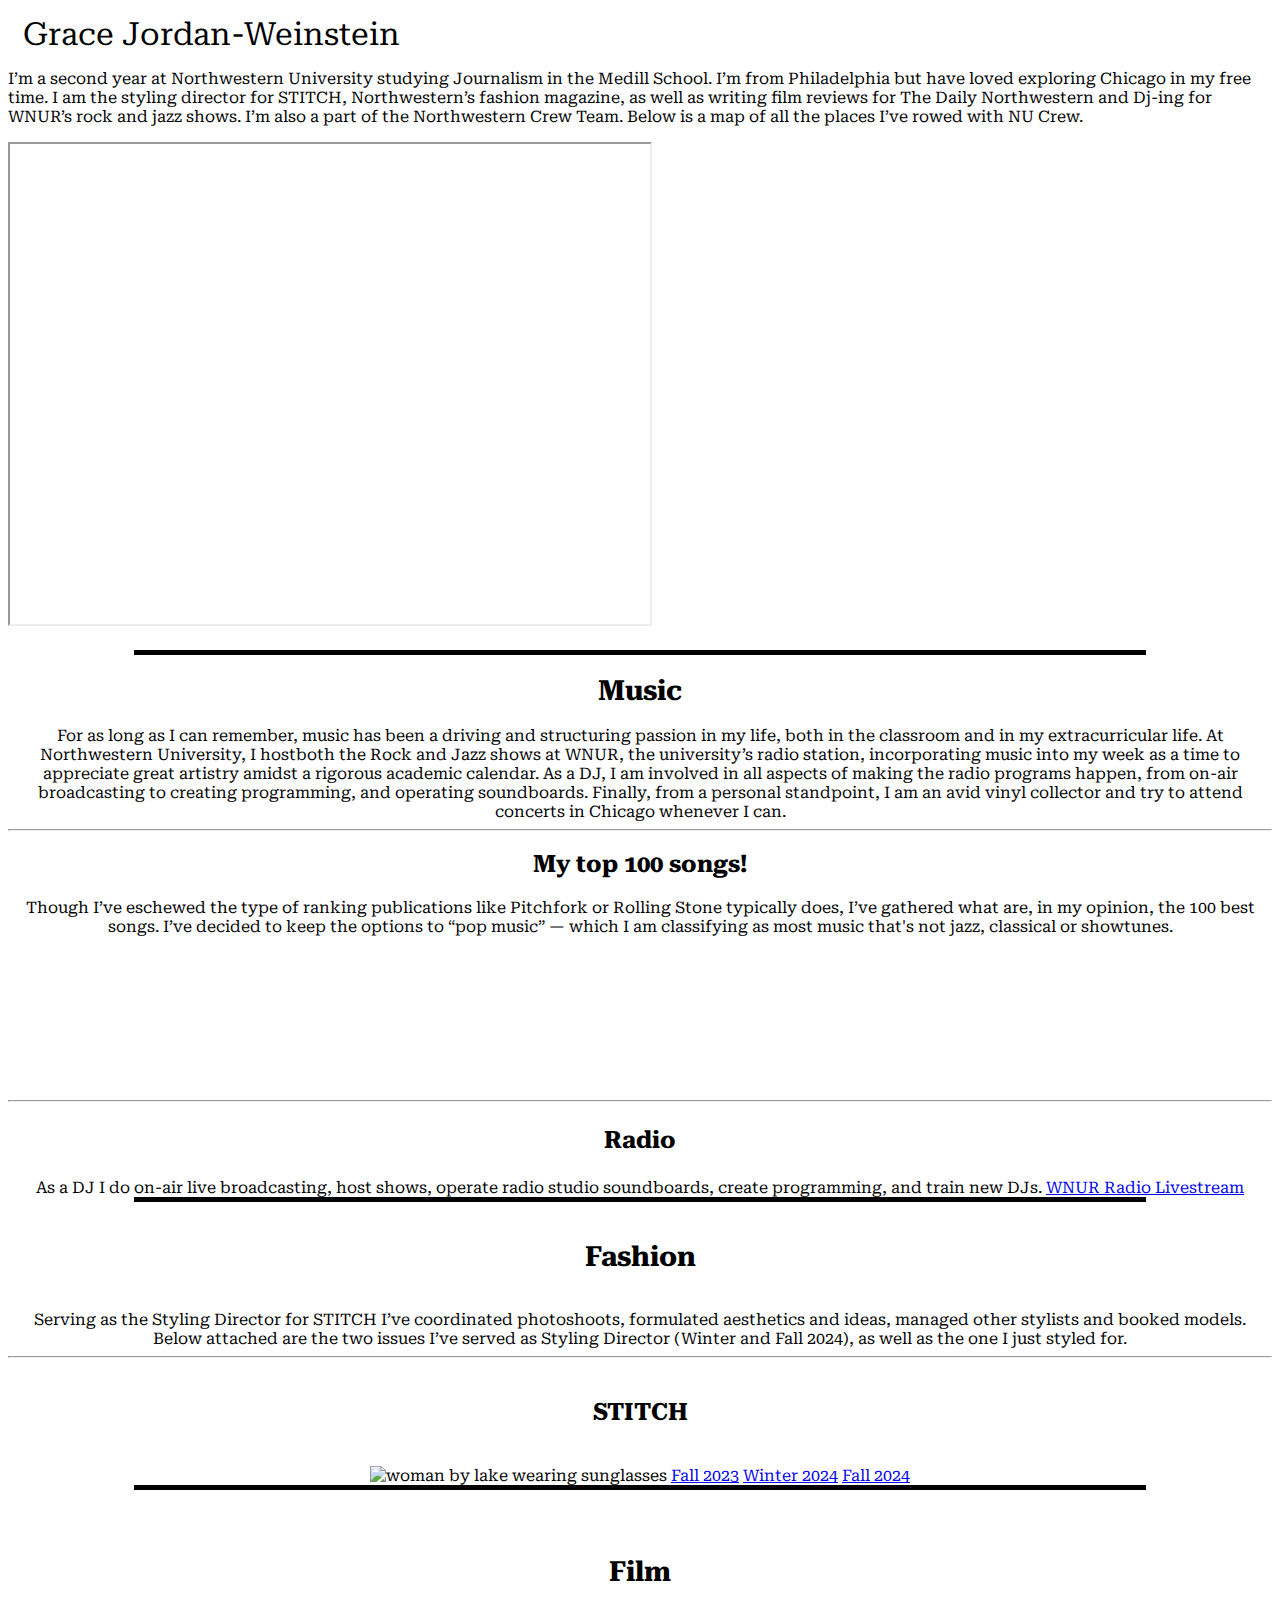
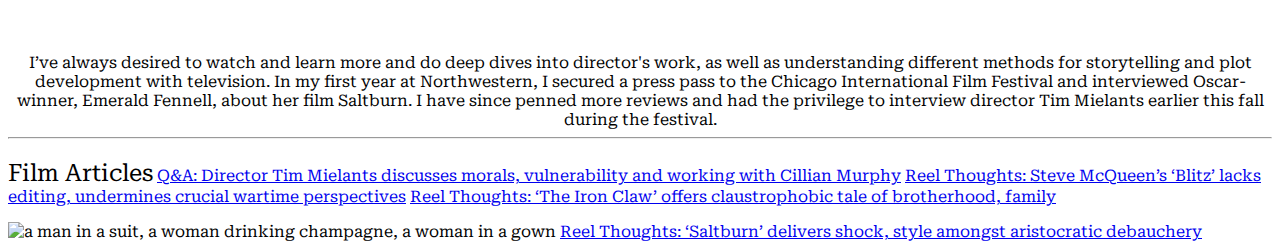
==== Portfolio/index.html @ aa85dfcd "port" ====
<!DOCTYPE html>
<html lang="en">
<head>
  <meta charset="UTF-8">
  <meta name="viewport" content="width=device-width, initial-scale=1.0">
  <title> style="font-size: 32px; font-weight: bold;">Grace Jordan-Weinstein</title>
  <!-- Import Roboto Serif from Google Fonts -->
  <link href="https://fonts.googleapis.com/css2?family=Roboto+Serif&display=swap" rel="stylesheet">
  <style>
    /* Basic reset */
    .center-text {
      margin: 15px;
      padding: 0;
      height: 100%;
      font-family: 'Roboto Serif', serif; /* Apply Roboto Serif font */
      font-size: 2em; /* Adjust text size as needed */
    }
    body{font-family: 'Roboto Serif', serif; /* Apply Roboto Serif font */}

  </style>
</head>
<body>
  <div class="center-text">
    Grace Jordan-Weinstein
  </div>
  <p>I’m a second year at Northwestern University studying Journalism in the Medill School. I’m from Philadelphia but have loved exploring Chicago in my free time. I am the styling director for STITCH, Northwestern’s fashion magazine, as well as writing film reviews for The Daily Northwestern and Dj-ing for WNUR’s rock and jazz shows. I’m also a part of the Northwestern Crew Team. Below is a map of all the places I’ve rowed with NU Crew.</p>
  <iframe src="https://www.google.com/maps/d/u/0/embed?mid=15U1V3ISQ1QdWSYu6Xh2wVpVoazeOrFw&ehbc=2E312F&noprof=1" width="640" height="480"></iframe>
  <div style="text-align: center; margin: 20px 0;">
    <hr style="border: 0; border-top: 5px solid black; width: 80%; margin: 0 auto;">
    <h1 style="font-size: 28px; font-weight: bold;">Music</h1>
  <p1>For as long as I can remember, music has been a driving and structuring passion in my life, both in the classroom and in my extracurricular life. At Northwestern University, I hostboth the Rock and Jazz shows at WNUR, the university’s radio station, incorporating music into my week as a time to appreciate great artistry amidst a rigorous academic calendar. As a DJ, I am involved in all aspects of making the radio programs happen, from on-air broadcasting to creating programming, and operating soundboards. Finally, from a personal standpoint, I am an avid vinyl collector and try to attend concerts in Chicago whenever I can. </p1>
  <div class="line-container">
    <hr class="line">
  </div>
  <h2>My top 100 songs!</h2>
  <p2>Though I’ve eschewed the type of ranking publications like Pitchfork or Rolling Stone typically does, I’ve gathered what are, in my opinion, the 100 best songs.

    I’ve decided to keep the options to “pop music” — which I am classifying as most music that's not jazz, classical or showtunes.
    </p2>
    <iframe style="border-radius:12px" src="https://open.spotify.com/embed/playlist/3MYqC1bzf56EgDOHXNNF20?utm_source=generator&theme=0" width="100%" height="152" frameBorder="0" allowfullscreen="" allow="autoplay; clipboard-write; encrypted-media; fullscreen; picture-in-picture" loading="lazy"></iframe>
    <div class="line-container">
        <hr class="line">
 </div>
 <h3 style="font-size: 24px;">Radio</h3>
 <p3>As a DJ I do on-air live broadcasting, host shows, operate radio studio soundboards, create programming, and train new DJs. </p3>
 <a href="https://wnur-test.soc.northwestern.edu/radio-playlist/">WNUR Radio Livestream</a>
 <hr style="border: 0; border-top: 5px solid black; width: 80%; margin: 0 auto;">
<h4 style="font-size: 28px; font-weight: bold;">Fashion</h4>
<p4>Serving as the Styling Director for STITCH I’ve coordinated photoshoots, formulated aesthetics and ideas, managed other stylists and booked models. Below attached are the two issues I’ve served as Styling Director (Winter and Fall 2024), as well as the one I just styled for. </p4>
<div class="line-container">
    <hr class="line">
</div>
<h5 style="font-size: 24px;">STITCH</h5>
<figure></figure>
    <img class="Fall" src="Fall23.png" alt="woman by lake wearing sunglasses" width="600">
</figure>
<a href="https://issuu.com/stitchfashion/docs/campfq23_final" target="_blank">Fall 2023</a>
<a href="https://issuu.com/stitchfashion/docs/stitch.winter24final" target="_blank">Winter 2024</a>
<a href="https://issuu.com/stitchfashion/docs/stitch_fall_24" target="_blank">Fall 2024</a>
<hr style="border: 0; border-top: 5px solid black; width: 80%; margin: 0 auto;">
<h6 style="font-size: 28px; font-weight: bold;">Film</h6>
<p5> I’ve always desired to watch and learn more and do deep dives into director's work, as well as understanding different methods for storytelling and plot development with television. In my first year at Northwestern, I secured a press pass to the Chicago International Film Festival and interviewed Oscar-winner, Emerald Fennell, about her film Saltburn. I have since penned more reviews and had the privilege to interview director Tim Mielants earlier this fall during the festival.</p5>
<div class="line-container"></div>
    <hr class="line">
</div>
<h7 style="font-size: 24px;">Film Articles</h7>
<a href="https://dailynorthwestern.com/2024/10/30/lateststories/qa-director-tim-mielants-discusses-moral
s-vulnerability-and-working-with-cillian-murphy/" target="_blank">Q&A: Director Tim Mielants discusses morals, vulnerability and working with Cillian Murphy</a>
<a href="https://dailynorthwestern.com/2024/10/30/ae/reel-thoughts-steve-mcqueens-blitz-lacks-editing-undermines-crucial-wartime-perspectives/" target="_blank">Reel Thoughts: Steve McQueen’s ‘Blitz’ lacks editing, undermines crucial wartime perspectives</a>
<a href="https://dailynorthwestern.com/2024/01/10/ae/reel-thoughts-the-iron-claw-offers-claustrophobic-tale-of-brotherhood-family/" target="_blank">Reel Thoughts: ‘The Iron Claw’ offers claustrophobic tale of brotherhood, family</a>
<figure></figure>
    <img class="Saltburn" src="SALTBURN-JUNE-WOO-1200x800.jpg" alt="a man in a suit, a woman drinking champagne, a woman in a gown" width="600">
</figure>
<a href="https://www.google.com/url?q=https://dailynorthwestern.com/2023/10/29/lateststories/reel-thoughts-saltburn-delivers-shock-style-amongst-aristocratic-debauchery/&sa=D&source=docs&ust=1731605810175617&usg=AOvVaw3jOOm6zxCl9o6F4qbRjFOn" target="_blank">Reel Thoughts: ‘Saltburn’ delivers shock, style amongst aristocratic debauchery</a>
</body>
</html>
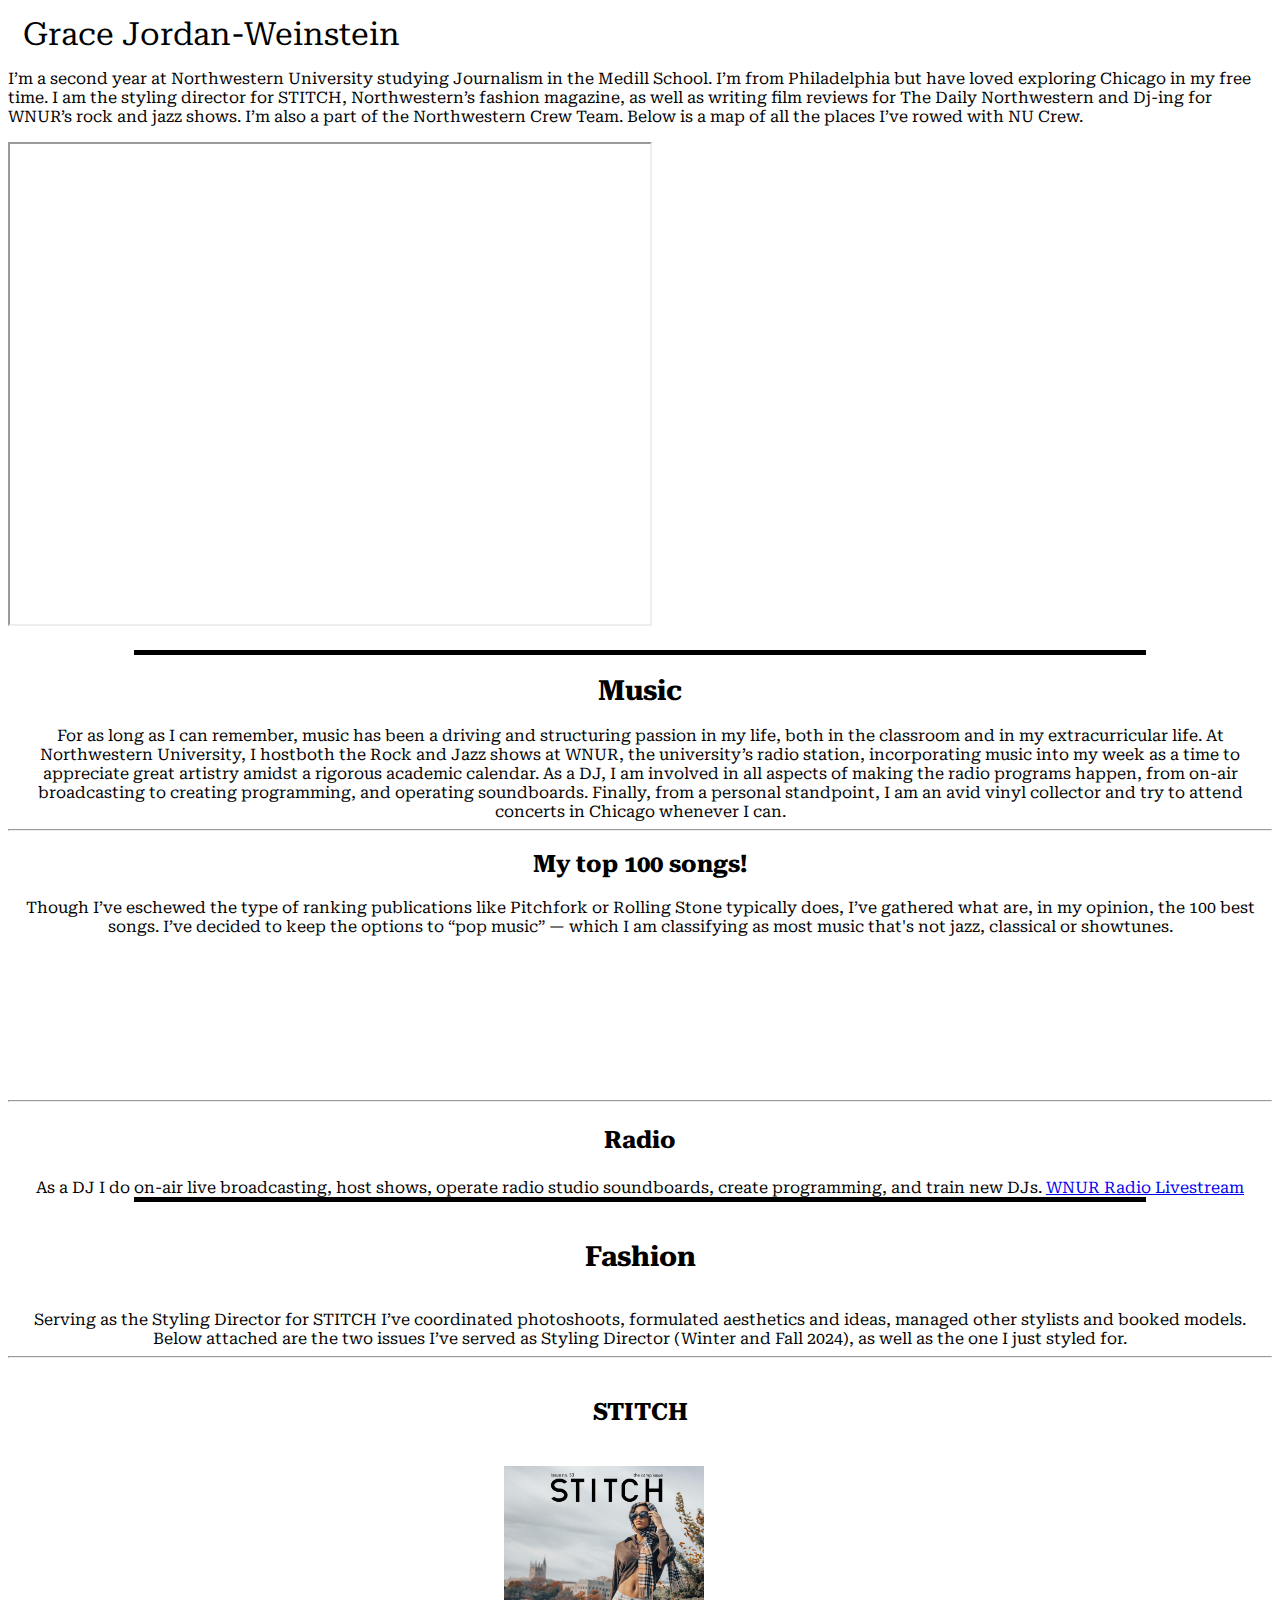
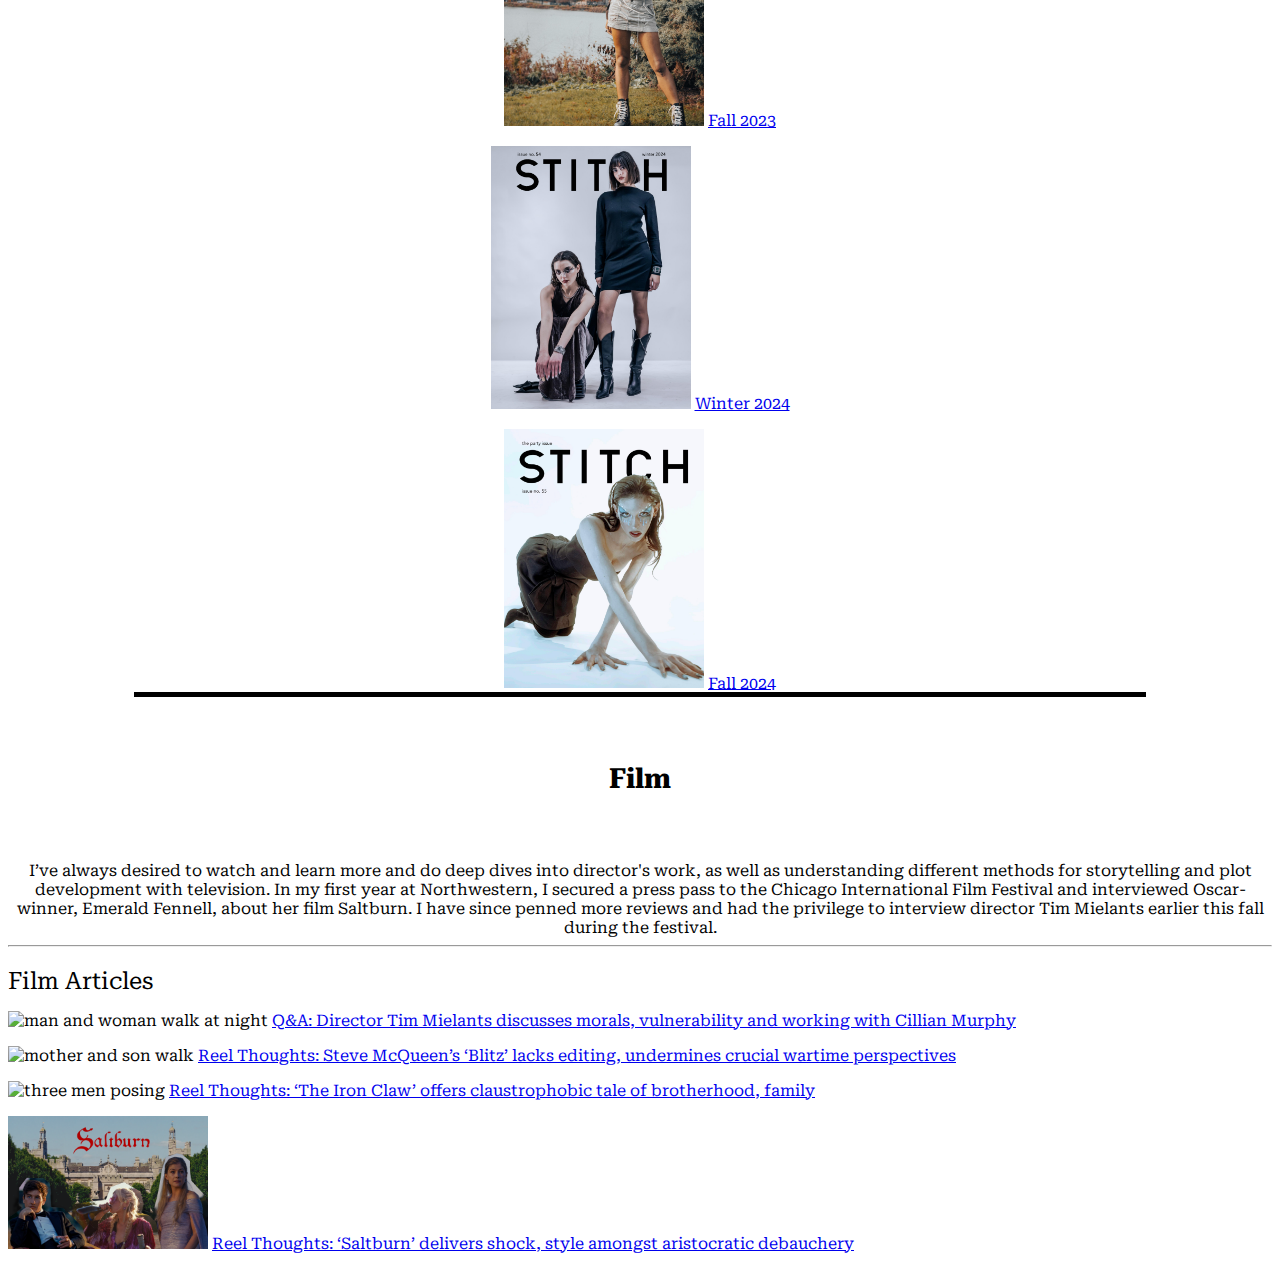
==== commit c7058b82: "pixxxxx" ====
--- a/Portfolio/index.html
+++ b/Portfolio/index.html
@@ -52,10 +52,16 @@
 </div>
 <h5 style="font-size: 24px;">STITCH</h5>
 <figure></figure>
-    <img class="Fall" src="Fall23.png" alt="woman by lake wearing sunglasses" width="600">
+    <img class="Fall" src="Fall23.png" alt="woman by lake wearing sunglasses" width="200">
 </figure>
 <a href="https://issuu.com/stitchfashion/docs/campfq23_final" target="_blank">Fall 2023</a>
+<figure></figure>
+    <img class="Winter" src="Winter24.png" alt="one model crouching one standing, both wearing black" width="200">
+</figure>
 <a href="https://issuu.com/stitchfashion/docs/stitch.winter24final" target="_blank">Winter 2024</a>
+<figure></figure>
+    <img class="Fall2" src="Fall24.png" alt="model crawling in black dress" width="200">
+</figure>
 <a href="https://issuu.com/stitchfashion/docs/stitch_fall_24" target="_blank">Fall 2024</a>
 <hr style="border: 0; border-top: 5px solid black; width: 80%; margin: 0 auto;">
 <h6 style="font-size: 28px; font-weight: bold;">Film</h6>
@@ -64,12 +70,21 @@
     <hr class="line">
 </div>
 <h7 style="font-size: 24px;">Film Articles</h7>
+<figure></figure>
+    <img class="Tim" src="cillian.png" alt="man and woman walk at night" width="200">
+</figure>
 <a href="https://dailynorthwestern.com/2024/10/30/lateststories/qa-director-tim-mielants-discusses-moral
 s-vulnerability-and-working-with-cillian-murphy/" target="_blank">Q&A: Director Tim Mielants discusses morals, vulnerability and working with Cillian Murphy</a>
+<figure></figure>
+    <img class="Blitz" src="saorise.png" alt="mother and son walk" width="200">
+</figure>
 <a href="https://dailynorthwestern.com/2024/10/30/ae/reel-thoughts-steve-mcqueens-blitz-lacks-editing-undermines-crucial-wartime-perspectives/" target="_blank">Reel Thoughts: Steve McQueen’s ‘Blitz’ lacks editing, undermines crucial wartime perspectives</a>
+<figure></figure>
+    <img class="IronClaw" src="zac.png" alt="three men posing" width="200">
+</figure>
 <a href="https://dailynorthwestern.com/2024/01/10/ae/reel-thoughts-the-iron-claw-offers-claustrophobic-tale-of-brotherhood-family/" target="_blank">Reel Thoughts: ‘The Iron Claw’ offers claustrophobic tale of brotherhood, family</a>
 <figure></figure>
-    <img class="Saltburn" src="SALTBURN-JUNE-WOO-1200x800.jpg" alt="a man in a suit, a woman drinking champagne, a woman in a gown" width="600">
+    <img class="Saltburn" src="SALTBURN-JUNE-WOO-1200x800.jpg" alt="a man in a suit, a woman drinking champagne, a woman in a gown" width="200">
 </figure>
 <a href="https://www.google.com/url?q=https://dailynorthwestern.com/2023/10/29/lateststories/reel-thoughts-saltburn-delivers-shock-style-amongst-aristocratic-debauchery/&sa=D&source=docs&ust=1731605810175617&usg=AOvVaw3jOOm6zxCl9o6F4qbRjFOn" target="_blank">Reel Thoughts: ‘Saltburn’ delivers shock, style amongst aristocratic debauchery</a>
 </body>
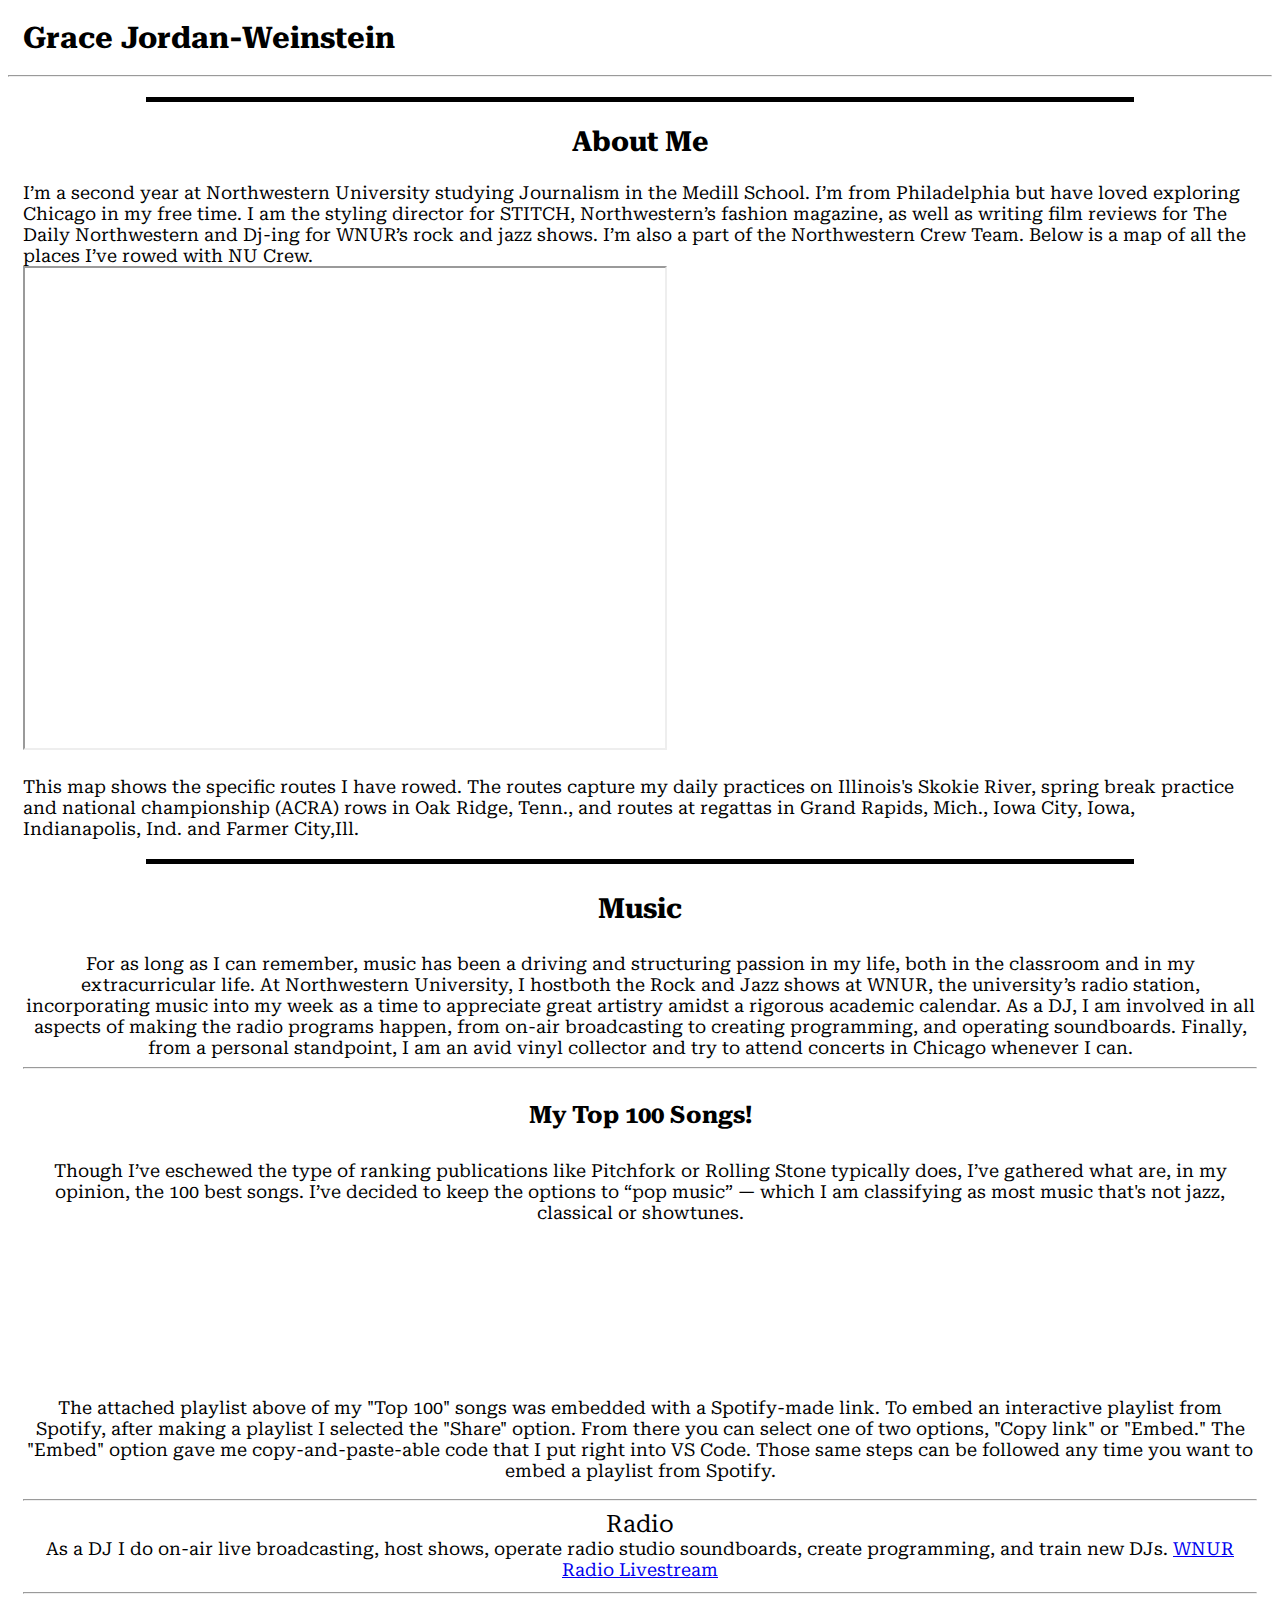
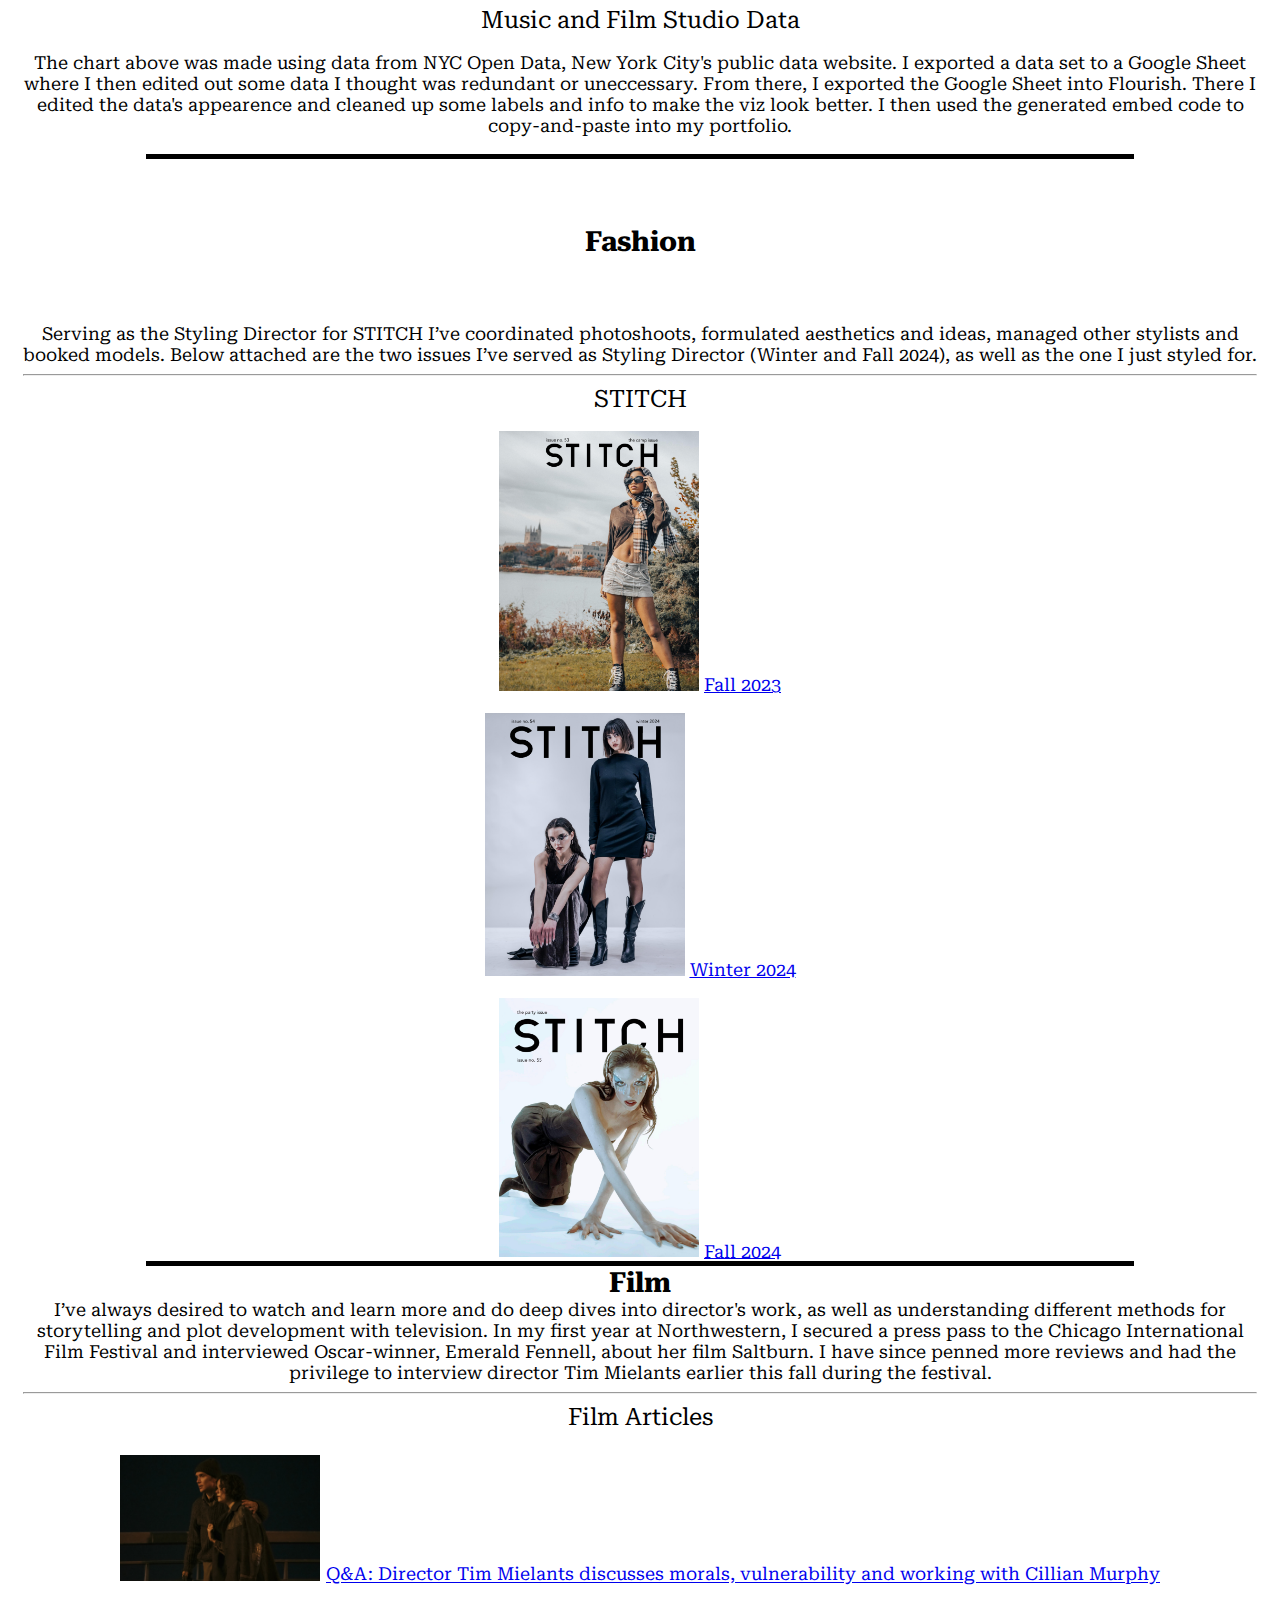
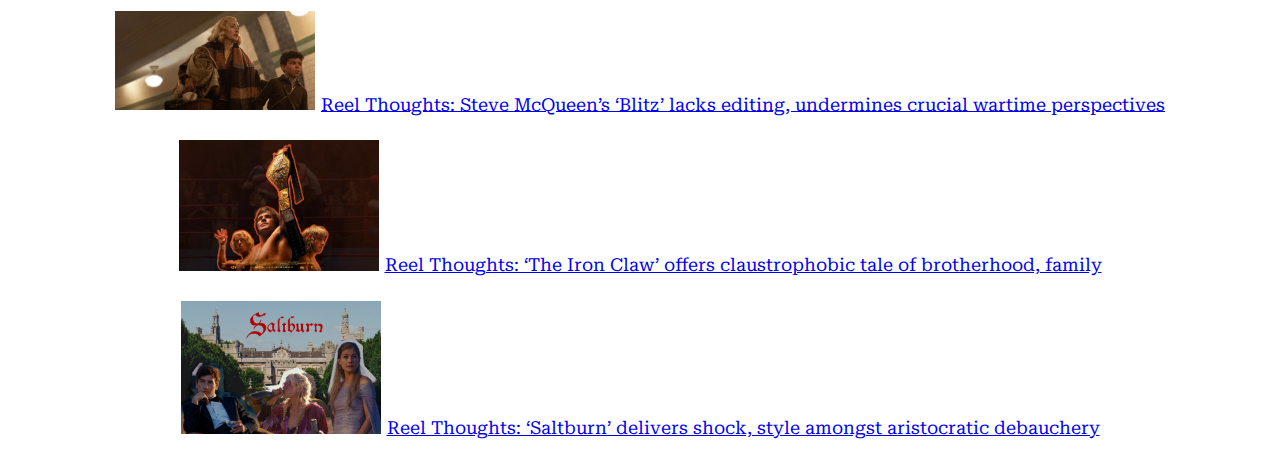
==== commit cb14f604: "p" ====
--- a/Portfolio/index.html
+++ b/Portfolio/index.html
@@ -21,71 +21,119 @@
 </head>
 <body>
   <div class="center-text">
-    Grace Jordan-Weinstein
+    <h1 style="font-size: 30px; font-weight: bold;">Grace Jordan-Weinstein</h1>
   </div>
-  <p>I’m a second year at Northwestern University studying Journalism in the Medill School. I’m from Philadelphia but have loved exploring Chicago in my free time. I am the styling director for STITCH, Northwestern’s fashion magazine, as well as writing film reviews for The Daily Northwestern and Dj-ing for WNUR’s rock and jazz shows. I’m also a part of the Northwestern Crew Team. Below is a map of all the places I’ve rowed with NU Crew.</p>
+  <div class="line-container">
+    <hr class="line">
+    <div class="center-text">
+       <div style="text-align: center; margin: 20px 0;">
+    <hr style="border: 0; border-top: 5px solid black; width: 80%; margin: 0 auto;">
+    <h2 style="font-size: 28px; font-weight: bold;">About Me</h2>
+    <!-- The code so far establishes what font I am using and sets up the general margin sizes. It also establishes the patterns of headers and lines that divide sesctions. -->
+    </div>
+  <div style="font-size: 18px">
+    <p1> I’m a second year at Northwestern University studying Journalism in the Medill School. I’m from Philadelphia but have loved exploring Chicago in my free time. I am the styling director for STITCH, Northwestern’s fashion magazine, as well as writing film reviews for The Daily Northwestern and Dj-ing for WNUR’s rock and jazz shows. I’m also a part of the Northwestern Crew Team. Below is a map of all the places I’ve rowed with NU Crew.</p1>
+  </div>
   <iframe src="https://www.google.com/maps/d/u/0/embed?mid=15U1V3ISQ1QdWSYu6Xh2wVpVoazeOrFw&ehbc=2E312F&noprof=1" width="640" height="480"></iframe>
+  <div style="font-size: 18px">
+  <p> This map shows the specific routes I have rowed. The routes capture my daily practices on Illinois's Skokie River, spring break practice and national championship (ACRA) rows in Oak Ridge, Tenn., and routes at regattas in Grand Rapids, Mich., Iowa City, Iowa, Indianapolis, Ind. and Farmer City,Ill. </p>
+  </div>
   <div style="text-align: center; margin: 20px 0;">
     <hr style="border: 0; border-top: 5px solid black; width: 80%; margin: 0 auto;">
-    <h1 style="font-size: 28px; font-weight: bold;">Music</h1>
-  <p1>For as long as I can remember, music has been a driving and structuring passion in my life, both in the classroom and in my extracurricular life. At Northwestern University, I hostboth the Rock and Jazz shows at WNUR, the university’s radio station, incorporating music into my week as a time to appreciate great artistry amidst a rigorous academic calendar. As a DJ, I am involved in all aspects of making the radio programs happen, from on-air broadcasting to creating programming, and operating soundboards. Finally, from a personal standpoint, I am an avid vinyl collector and try to attend concerts in Chicago whenever I can. </p1>
+    <h3 style="font-size: 28px; font-weight: bold;">Music</h3>
+  <div style="font-size: 18px">
+  <p2>For as long as I can remember, music has been a driving and structuring passion in my life, both in the classroom and in my extracurricular life. At Northwestern University, I hostboth the Rock and Jazz shows at WNUR, the university’s radio station, incorporating music into my week as a time to appreciate great artistry amidst a rigorous academic calendar. As a DJ, I am involved in all aspects of making the radio programs happen, from on-air broadcasting to creating programming, and operating soundboards. Finally, from a personal standpoint, I am an avid vinyl collector and try to attend concerts in Chicago whenever I can. </p2>
   <div class="line-container">
     <hr class="line">
   </div>
-  <h2>My top 100 songs!</h2>
-  <p2>Though I’ve eschewed the type of ranking publications like Pitchfork or Rolling Stone typically does, I’ve gathered what are, in my opinion, the 100 best songs.
-
-    I’ve decided to keep the options to “pop music” — which I am classifying as most music that's not jazz, classical or showtunes.
-    </p2>
+  <h4 style="font-size: 24px;">My Top 100 Songs!</h4>
+  <div style="font-size: 18px">
+  <p3>Though I’ve eschewed the type of ranking publications like Pitchfork or Rolling Stone typically does, I’ve gathered what are, in my opinion, the 100 best songs.
+    I’ve decided to keep the options to “pop music” — which I am classifying as most music that's not jazz, classical or showtunes. </p3>
+    </div>
     <iframe style="border-radius:12px" src="https://open.spotify.com/embed/playlist/3MYqC1bzf56EgDOHXNNF20?utm_source=generator&theme=0" width="100%" height="152" frameBorder="0" allowfullscreen="" allow="autoplay; clipboard-write; encrypted-media; fullscreen; picture-in-picture" loading="lazy"></iframe>
+    <div style="font-size: 18px">
+      <p>The attached playlist above of my "Top 100" songs was embedded with a Spotify-made link. To embed an interactive playlist from Spotify, after making a playlist I selected the "Share" option. From there you can select one of two options, "Copy link" or "Embed." The "Embed" option gave me copy-and-paste-able code that I put right into VS Code. Those same steps can be followed any time you want to embed a playlist from Spotify.</p>
+      </div>
     <div class="line-container">
         <hr class="line">
  </div>
- <h3 style="font-size: 24px;">Radio</h3>
- <p3>As a DJ I do on-air live broadcasting, host shows, operate radio studio soundboards, create programming, and train new DJs. </p3>
+<div style="font-size: 24px;">Radio</h5>
+  <div style="font-size: 18px">
+ <p4>As a DJ I do on-air live broadcasting, host shows, operate radio studio soundboards, create programming, and train new DJs. </p4>
  <a href="https://wnur-test.soc.northwestern.edu/radio-playlist/">WNUR Radio Livestream</a>
+ </div>
+ <div class="line-container">
+  <hr class="line">
+</div>
+<div style="font-size: 24px;">Music and Film Studio Data</h>
+ <div class="flourish-embed flourish-table" data-src="visualisation/20418720"><script src="https://public.flourish.studio/resources/embed.js"></script><noscript><img src="https://public.flourish.studio/visualisation/20418720/thumbnail" width="100%" alt="table visualization" /></noscript></div>
+ <div style="font-size: 18px">
+  <p>The chart above was made using data from NYC Open Data, New York City's public data website. I exported a data set to a Google Sheet where I then edited out some data I thought was redundant or uneccessary. From there, I exported the Google Sheet into Flourish. There I edited the data's appearence and cleaned up some labels and info to make the viz look better. I then used the generated embed code to copy-and-paste into my portfolio. </p>
+  </div>
+ <!-- This "Music" section further establishes the pattern of the visual qualities of my portfolio. That being a bold line to seperate sections at the top, then the section title in 28px font size and bold. After my headers, I include why I've included it, then a slimmer line to indicate a subsection, then a subheader in size 24px, to make it noticeable and differentiable from paragraphs, but not confusable with the main section header. -->
  <hr style="border: 0; border-top: 5px solid black; width: 80%; margin: 0 auto;">
-<h4 style="font-size: 28px; font-weight: bold;">Fashion</h4>
-<p4>Serving as the Styling Director for STITCH I’ve coordinated photoshoots, formulated aesthetics and ideas, managed other stylists and booked models. Below attached are the two issues I’ve served as Styling Director (Winter and Fall 2024), as well as the one I just styled for. </p4>
+ <h6 style="font-size: 28px; font-weight: bold;">Fashion</h6>
+ <div style="font-size: 18px">
+<p5>Serving as the Styling Director for STITCH I’ve coordinated photoshoots, formulated aesthetics and ideas, managed other stylists and booked models. Below attached are the two issues I’ve served as Styling Director (Winter and Fall 2024), as well as the one I just styled for. </p5>
 <div class="line-container">
     <hr class="line">
 </div>
-<h5 style="font-size: 24px;">STITCH</h5>
+<h7 style="font-size: 24px;">STITCH</h7>
+<div>
 <figure></figure>
     <img class="Fall" src="Fall23.png" alt="woman by lake wearing sunglasses" width="200">
 </figure>
 <a href="https://issuu.com/stitchfashion/docs/campfq23_final" target="_blank">Fall 2023</a>
 <figure></figure>
+</div>
+<div>
     <img class="Winter" src="Winter24.png" alt="one model crouching one standing, both wearing black" width="200">
 </figure>
 <a href="https://issuu.com/stitchfashion/docs/stitch.winter24final" target="_blank">Winter 2024</a>
 <figure></figure>
+</div>
+<div>
     <img class="Fall2" src="Fall24.png" alt="model crawling in black dress" width="200">
 </figure>
 <a href="https://issuu.com/stitchfashion/docs/stitch_fall_24" target="_blank">Fall 2024</a>
+<!-- These magazine covers and links were attached using the same pattern. I made divs for each link and cover. Basically, all the issues are seperated. -->
+</div>
 <hr style="border: 0; border-top: 5px solid black; width: 80%; margin: 0 auto;">
-<h6 style="font-size: 28px; font-weight: bold;">Film</h6>
-<p5> I’ve always desired to watch and learn more and do deep dives into director's work, as well as understanding different methods for storytelling and plot development with television. In my first year at Northwestern, I secured a press pass to the Chicago International Film Festival and interviewed Oscar-winner, Emerald Fennell, about her film Saltburn. I have since penned more reviews and had the privilege to interview director Tim Mielants earlier this fall during the festival.</p5>
+<h8 style="font-size: 28px; font-weight: bold;">Film</h8>
+<div style="font-size: 18px">
+<p6> I’ve always desired to watch and learn more and do deep dives into director's work, as well as understanding different methods for storytelling and plot development with television. In my first year at Northwestern, I secured a press pass to the Chicago International Film Festival and interviewed Oscar-winner, Emerald Fennell, about her film Saltburn. I have since penned more reviews and had the privilege to interview director Tim Mielants earlier this fall during the festival.</p6>
+</div>
 <div class="line-container"></div>
     <hr class="line">
 </div>
-<h7 style="font-size: 24px;">Film Articles</h7>
+
+<h9 style="font-size: 24px;">Film Articles</h9>
+   <div>
 <figure></figure>
     <img class="Tim" src="cillian.png" alt="man and woman walk at night" width="200">
 </figure>
 <a href="https://dailynorthwestern.com/2024/10/30/lateststories/qa-director-tim-mielants-discusses-moral
-s-vulnerability-and-working-with-cillian-murphy/" target="_blank">Q&A: Director Tim Mielants discusses morals, vulnerability and working with Cillian Murphy</a>
+s-vulnerability-and-working-with-cillian-murphy/" target="_blank"style="font-size: 18px">Q&A: Director Tim Mielants discusses morals, vulnerability and working with Cillian Murphy</a>
+</div>
+<div>
 <figure></figure>
     <img class="Blitz" src="saorise.png" alt="mother and son walk" width="200">
 </figure>
-<a href="https://dailynorthwestern.com/2024/10/30/ae/reel-thoughts-steve-mcqueens-blitz-lacks-editing-undermines-crucial-wartime-perspectives/" target="_blank">Reel Thoughts: Steve McQueen’s ‘Blitz’ lacks editing, undermines crucial wartime perspectives</a>
+<a href="https://dailynorthwestern.com/2024/10/30/ae/reel-thoughts-steve-mcqueens-blitz-lacks-editing-undermines-crucial-wartime-perspectives/" target="_blank"style="font-size: 18px">Reel Thoughts: Steve McQueen’s ‘Blitz’ lacks editing, undermines crucial wartime perspectives</a>
+</div>
+<div>
 <figure></figure>
     <img class="IronClaw" src="zac.png" alt="three men posing" width="200">
 </figure>
-<a href="https://dailynorthwestern.com/2024/01/10/ae/reel-thoughts-the-iron-claw-offers-claustrophobic-tale-of-brotherhood-family/" target="_blank">Reel Thoughts: ‘The Iron Claw’ offers claustrophobic tale of brotherhood, family</a>
+<a href="https://dailynorthwestern.com/2024/01/10/ae/reel-thoughts-the-iron-claw-offers-claustrophobic-tale-of-brotherhood-family/" target="_blank"style="font-size: 18px">Reel Thoughts: ‘The Iron Claw’ offers claustrophobic tale of brotherhood, family</a>
+</div>
+<div>
 <figure></figure>
     <img class="Saltburn" src="SALTBURN-JUNE-WOO-1200x800.jpg" alt="a man in a suit, a woman drinking champagne, a woman in a gown" width="200">
 </figure>
-<a href="https://www.google.com/url?q=https://dailynorthwestern.com/2023/10/29/lateststories/reel-thoughts-saltburn-delivers-shock-style-amongst-aristocratic-debauchery/&sa=D&source=docs&ust=1731605810175617&usg=AOvVaw3jOOm6zxCl9o6F4qbRjFOn" target="_blank">Reel Thoughts: ‘Saltburn’ delivers shock, style amongst aristocratic debauchery</a>
+<a href="https://www.google.com/url?q=https://dailynorthwestern.com/2023/10/29/lateststories/reel-thoughts-saltburn-delivers-shock-style-amongst-aristocratic-debauchery/&sa=D&source=docs&ust=1731605810175617&usg=AOvVaw3jOOm6zxCl9o6F4qbRjFOn" target="_blank"style="font-size: 18px">Reel Thoughts: ‘Saltburn’ delivers shock, style amongst aristocratic debauchery</a>
+<!-- The above links and images all follow the same pattern. I inputed "divs," then inserted "figures" then png or jpg images. I also included alt texts to describe my images. Then I just inserted the links ot my articles with their original headlines. -->
+</div>
 </body>
 </html>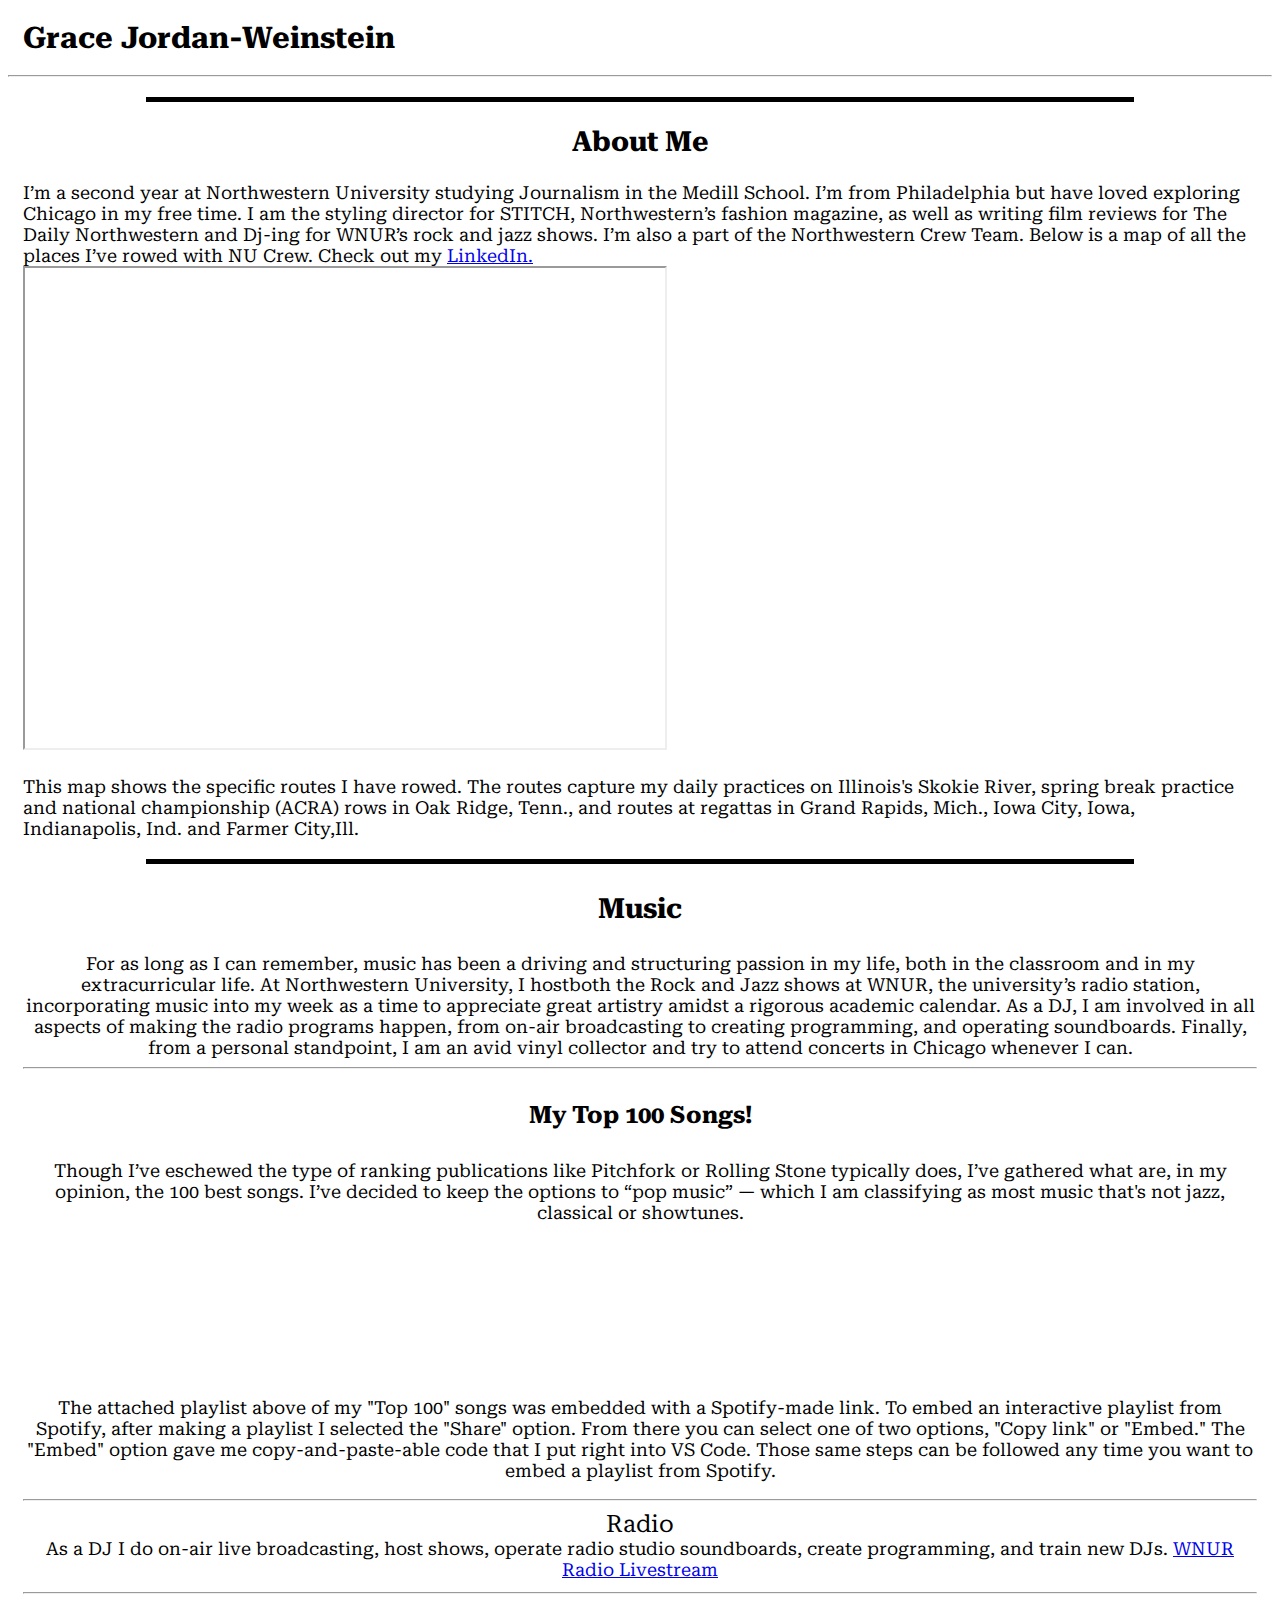
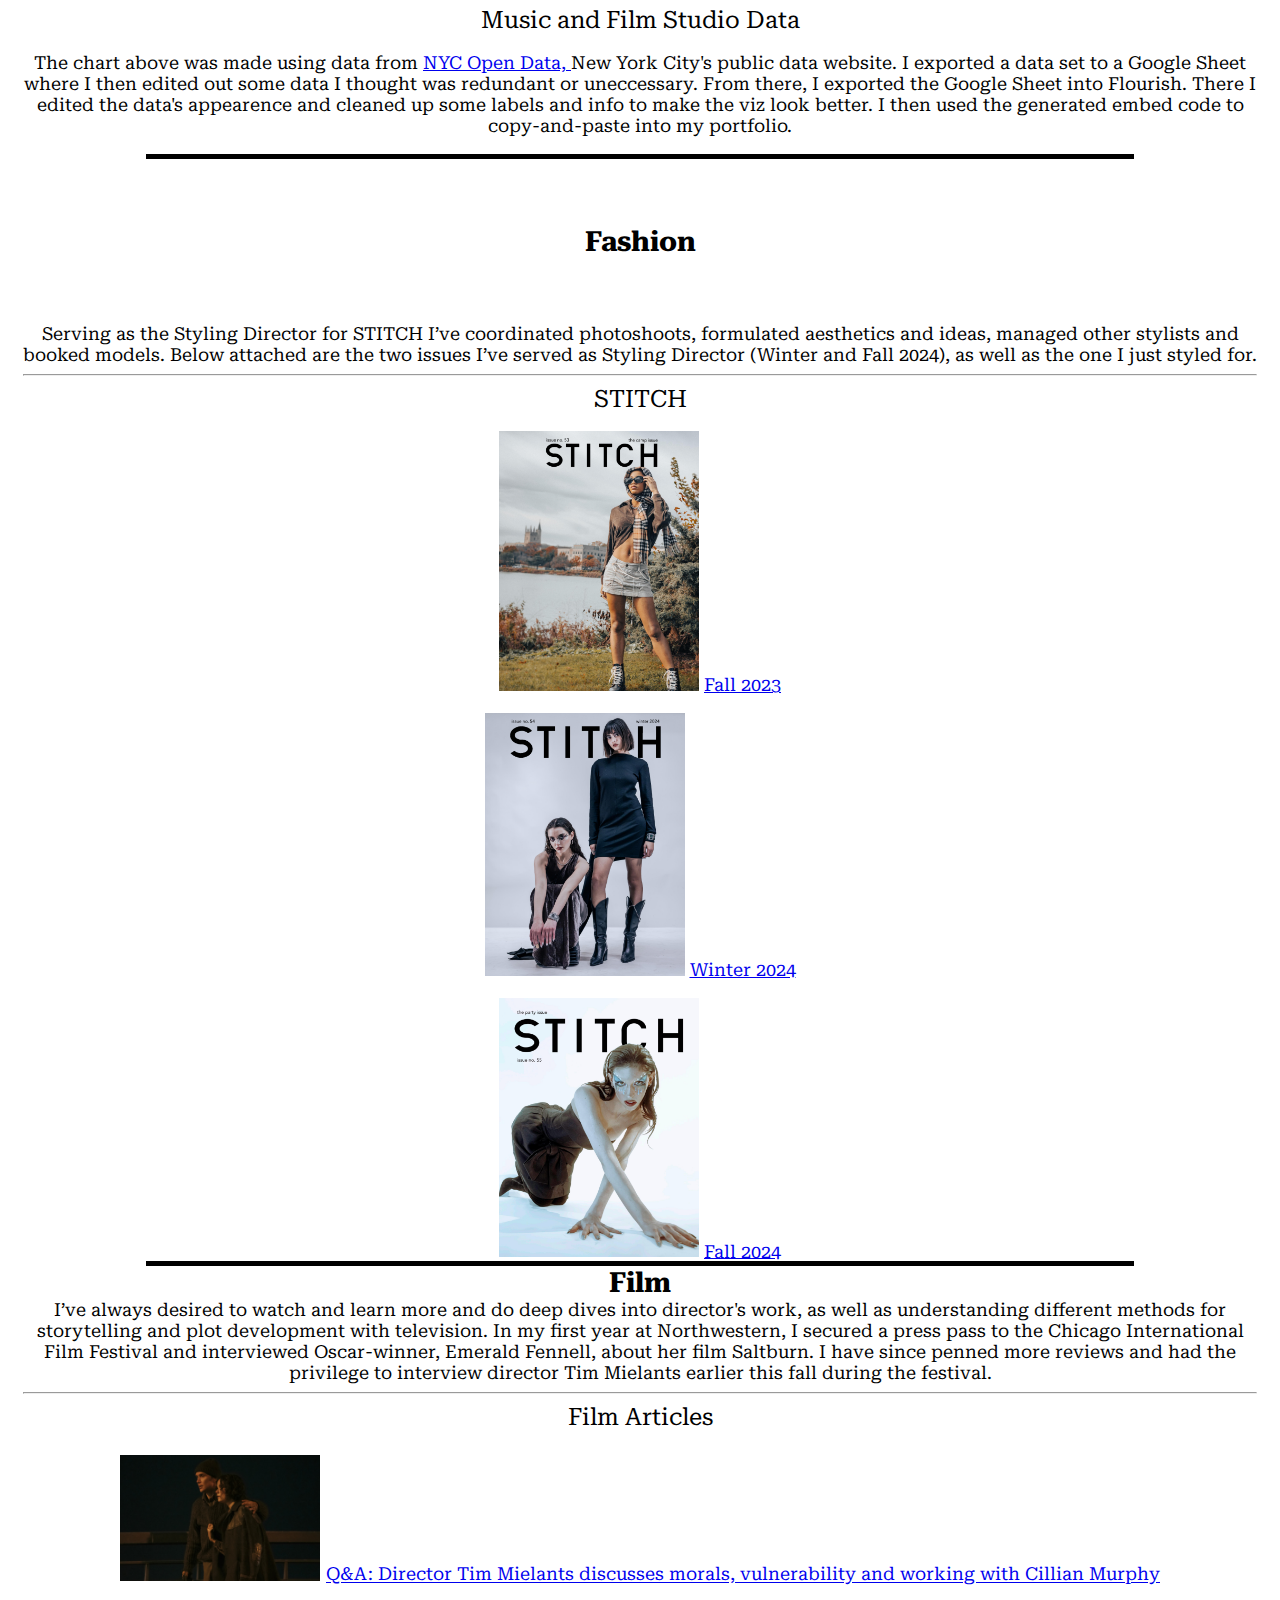
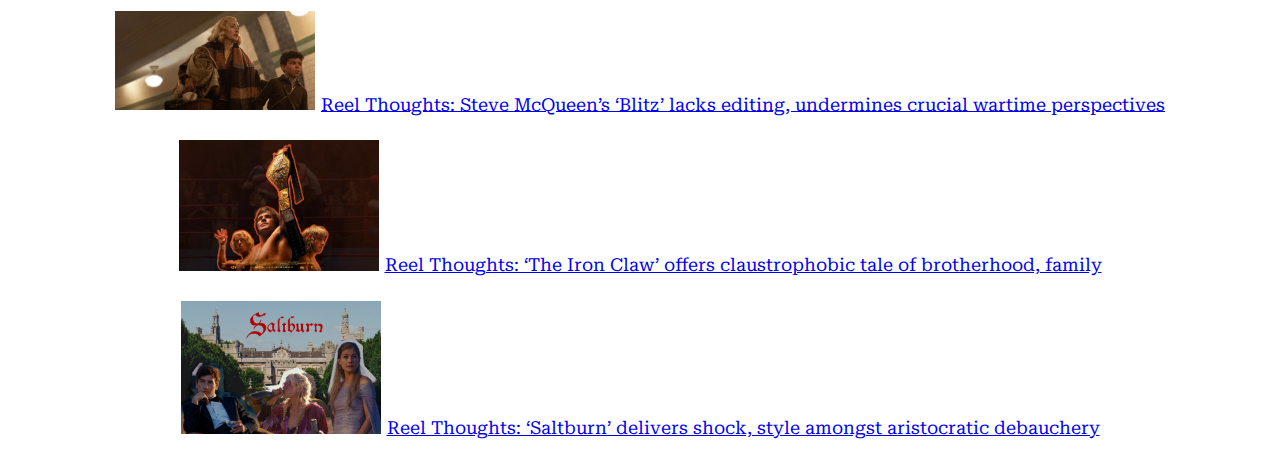
==== commit e04881d6: "Update index.html" ====
--- a/Portfolio/index.html
+++ b/Portfolio/index.html
@@ -20,6 +20,7 @@
   </style>
 </head>
 <body>
+  <div id="container">
   <div class="center-text">
     <h1 style="font-size: 30px; font-weight: bold;">Grace Jordan-Weinstein</h1>
   </div>
@@ -32,7 +33,8 @@
     <!-- The code so far establishes what font I am using and sets up the general margin sizes. It also establishes the patterns of headers and lines that divide sesctions. -->
     </div>
   <div style="font-size: 18px">
-    <p1> I’m a second year at Northwestern University studying Journalism in the Medill School. I’m from Philadelphia but have loved exploring Chicago in my free time. I am the styling director for STITCH, Northwestern’s fashion magazine, as well as writing film reviews for The Daily Northwestern and Dj-ing for WNUR’s rock and jazz shows. I’m also a part of the Northwestern Crew Team. Below is a map of all the places I’ve rowed with NU Crew.</p1>
+    <p1> I’m a second year at Northwestern University studying Journalism in the Medill School. I’m from Philadelphia but have loved exploring Chicago in my free time. I am the styling director for STITCH, Northwestern’s fashion magazine, as well as writing film reviews for The Daily Northwestern and Dj-ing for WNUR’s rock and jazz shows. I’m also a part of the Northwestern Crew Team. Below is a map of all the places I’ve rowed with NU Crew. Check out my <a href="www.linkedin.com/in/grace-jordan-weinstein" target="_blank"style="font-size: 18px">LinkedIn. </a> </p1>
+
   </div>
   <iframe src="https://www.google.com/maps/d/u/0/embed?mid=15U1V3ISQ1QdWSYu6Xh2wVpVoazeOrFw&ehbc=2E312F&noprof=1" width="640" height="480"></iframe>
   <div style="font-size: 18px">
@@ -69,7 +71,8 @@
 <div style="font-size: 24px;">Music and Film Studio Data</h>
  <div class="flourish-embed flourish-table" data-src="visualisation/20418720"><script src="https://public.flourish.studio/resources/embed.js"></script><noscript><img src="https://public.flourish.studio/visualisation/20418720/thumbnail" width="100%" alt="table visualization" /></noscript></div>
  <div style="font-size: 18px">
-  <p>The chart above was made using data from NYC Open Data, New York City's public data website. I exported a data set to a Google Sheet where I then edited out some data I thought was redundant or uneccessary. From there, I exported the Google Sheet into Flourish. There I edited the data's appearence and cleaned up some labels and info to make the viz look better. I then used the generated embed code to copy-and-paste into my portfolio. </p>
+  <p>The chart above was made using data from <a href="https://data.cityofnewyork.us/Recreation/Production-studio-map/v2kq-qrx6" target="_blank"style="font-size: 18px">NYC Open Data, </a>
+    New York City's public data website. I exported a data set to a Google Sheet where I then edited out some data I thought was redundant or uneccessary. From there, I exported the Google Sheet into Flourish. There I edited the data's appearence and cleaned up some labels and info to make the viz look better. I then used the generated embed code to copy-and-paste into my portfolio. </p>
   </div>
  <!-- This "Music" section further establishes the pattern of the visual qualities of my portfolio. That being a bold line to seperate sections at the top, then the section title in 28px font size and bold. After my headers, I include why I've included it, then a slimmer line to indicate a subsection, then a subheader in size 24px, to make it noticeable and differentiable from paragraphs, but not confusable with the main section header. -->
  <hr style="border: 0; border-top: 5px solid black; width: 80%; margin: 0 auto;">
@@ -135,5 +138,6 @@
 <a href="https://www.google.com/url?q=https://dailynorthwestern.com/2023/10/29/lateststories/reel-thoughts-saltburn-delivers-shock-style-amongst-aristocratic-debauchery/&sa=D&source=docs&ust=1731605810175617&usg=AOvVaw3jOOm6zxCl9o6F4qbRjFOn" target="_blank"style="font-size: 18px">Reel Thoughts: ‘Saltburn’ delivers shock, style amongst aristocratic debauchery</a>
 <!-- The above links and images all follow the same pattern. I inputed "divs," then inserted "figures" then png or jpg images. I also included alt texts to describe my images. Then I just inserted the links ot my articles with their original headlines. -->
 </div>
+</div>
 </body>
 </html>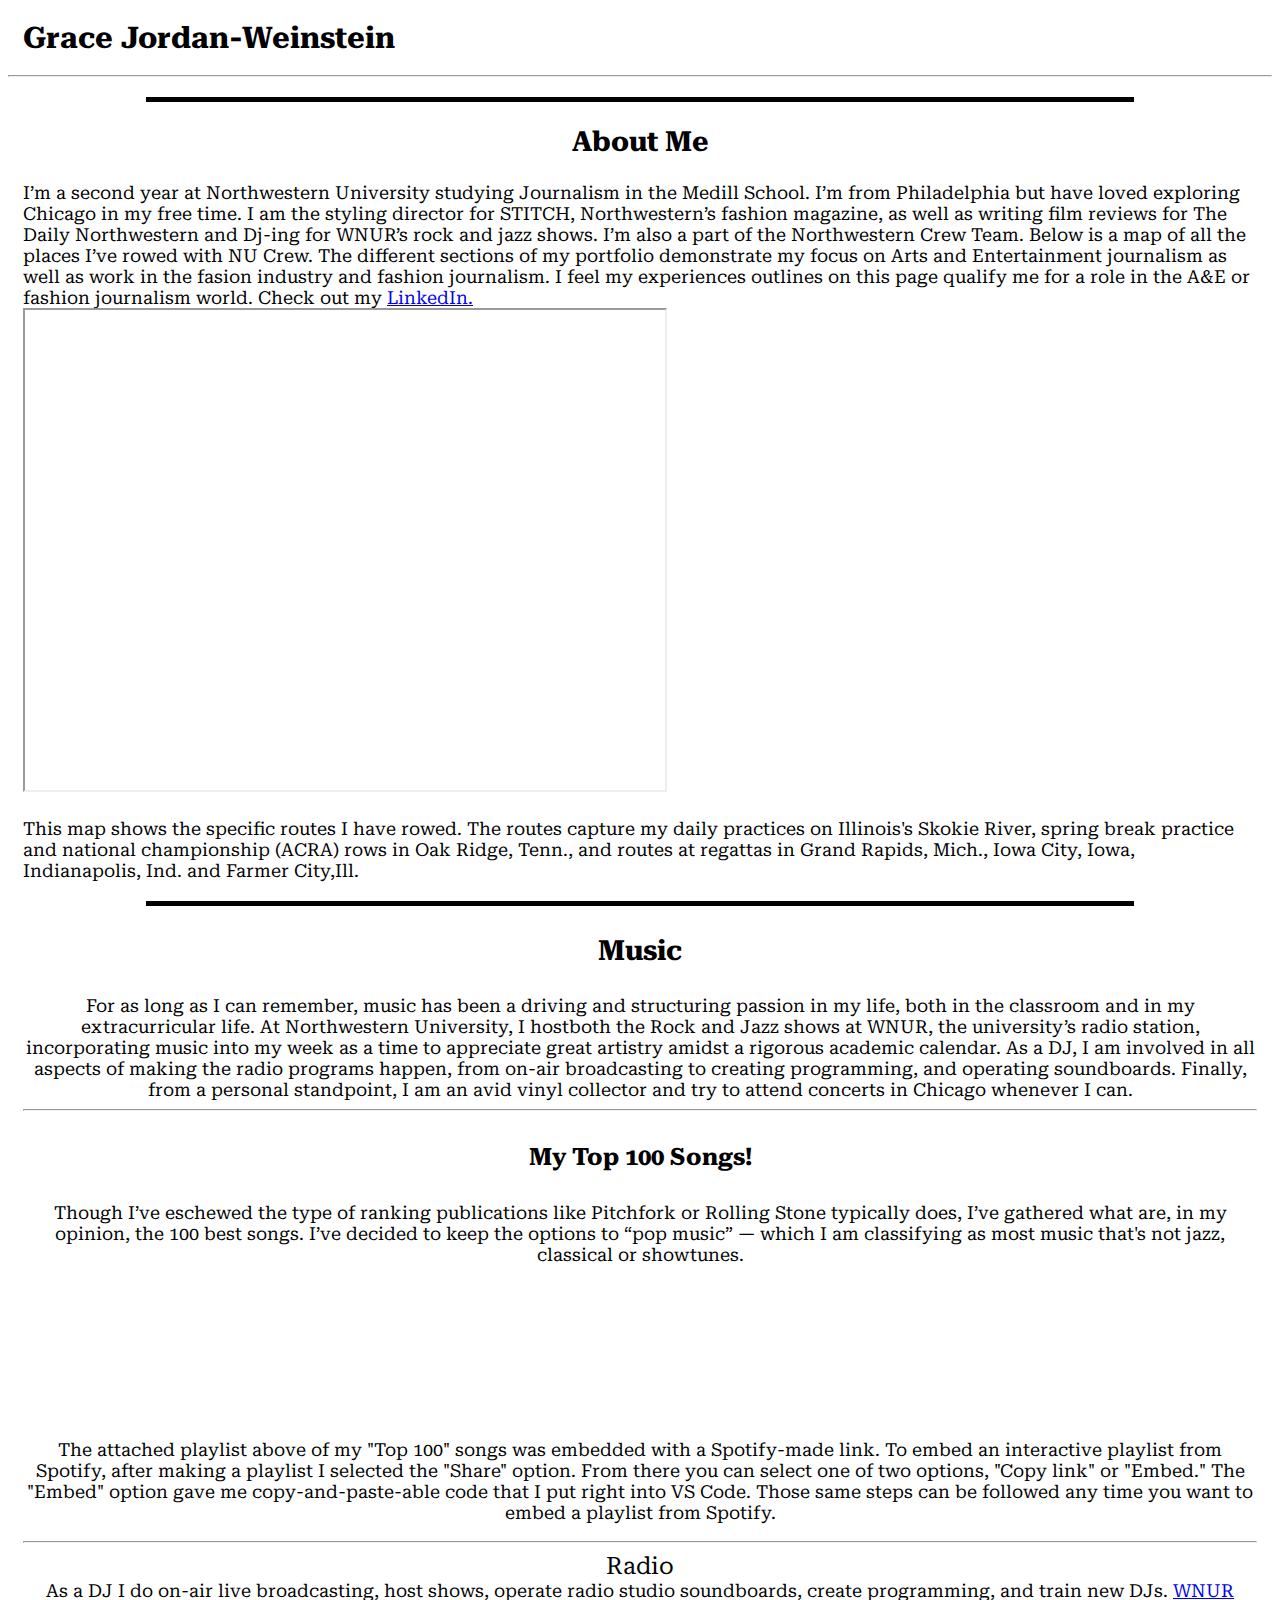
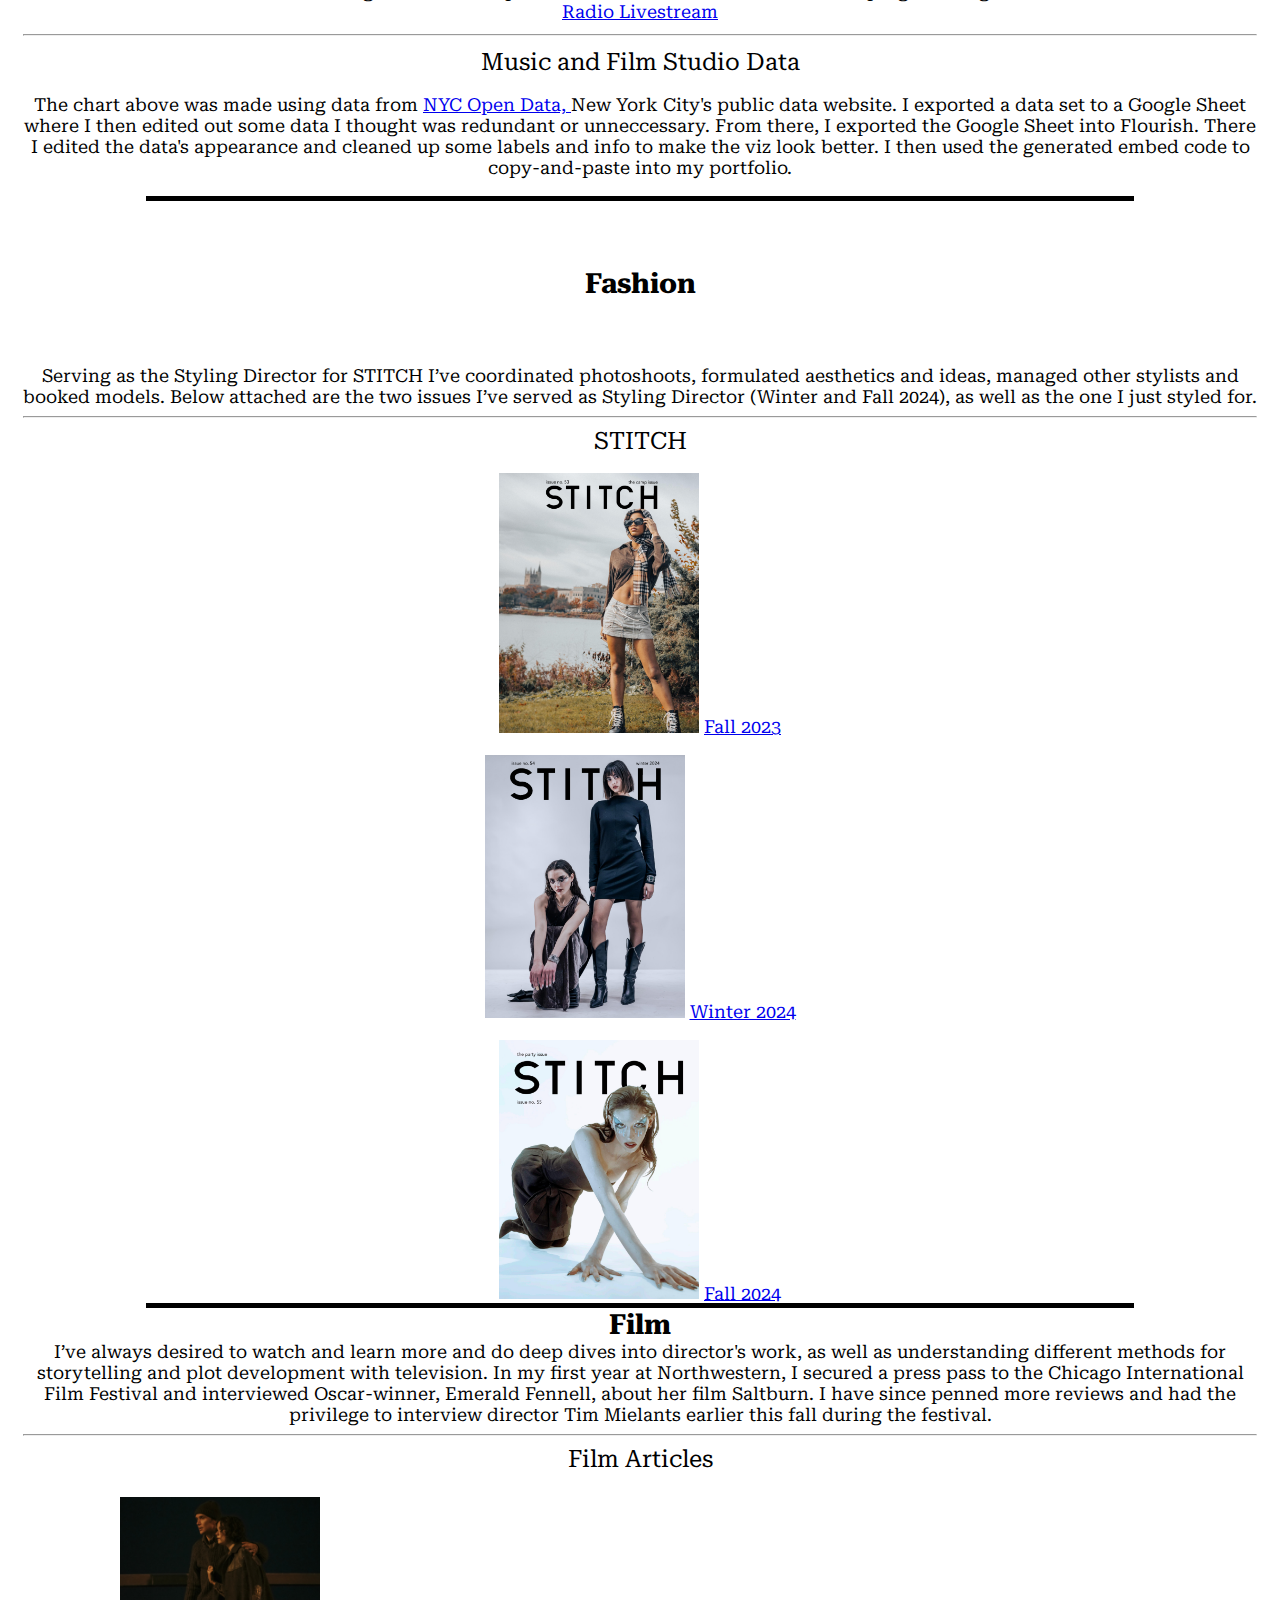
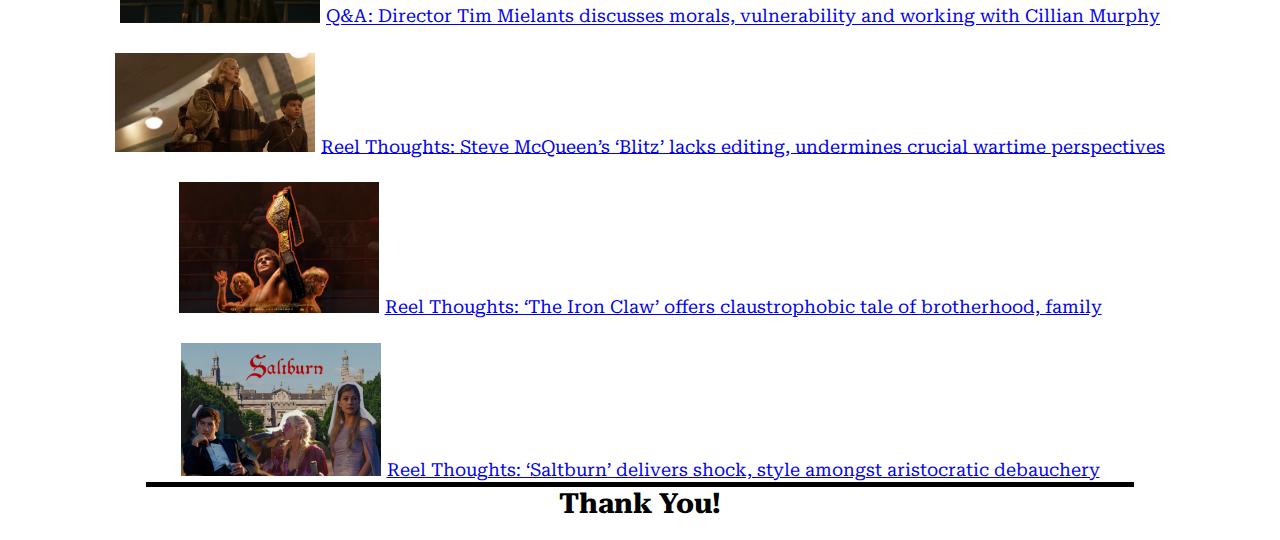
==== commit 061014fa: "Update index.html" ====
--- a/Portfolio/index.html
+++ b/Portfolio/index.html
@@ -33,10 +33,10 @@
     <!-- The code so far establishes what font I am using and sets up the general margin sizes. It also establishes the patterns of headers and lines that divide sesctions. -->
     </div>
   <div style="font-size: 18px">
-    <p1> I’m a second year at Northwestern University studying Journalism in the Medill School. I’m from Philadelphia but have loved exploring Chicago in my free time. I am the styling director for STITCH, Northwestern’s fashion magazine, as well as writing film reviews for The Daily Northwestern and Dj-ing for WNUR’s rock and jazz shows. I’m also a part of the Northwestern Crew Team. Below is a map of all the places I’ve rowed with NU Crew. Check out my <a href="www.linkedin.com/in/grace-jordan-weinstein" target="_blank"style="font-size: 18px">LinkedIn. </a> </p1>
+    <p1> I’m a second year at Northwestern University studying Journalism in the Medill School. I’m from Philadelphia but have loved exploring Chicago in my free time. I am the styling director for STITCH, Northwestern’s fashion magazine, as well as writing film reviews for The Daily Northwestern and Dj-ing for WNUR’s rock and jazz shows. I’m also a part of the Northwestern Crew Team. Below is a map of all the places I’ve rowed with NU Crew. The different sections of my portfolio demonstrate my focus on Arts and Entertainment journalism as well as work in the fasion industry and fashion journalism. I feel my experiences outlines on this page qualify me for a role in the A&E or fashion journalism world. Check out my <a href="www.linkedin.com/in/grace-jordan-weinstein" target="_blank"style="font-size: 18px">LinkedIn. </a> </p1>
 
   </div>
-  <iframe src="https://www.google.com/maps/d/u/0/embed?mid=15U1V3ISQ1QdWSYu6Xh2wVpVoazeOrFw&ehbc=2E312F&noprof=1" width="640" height="480"></iframe>
+  <iframe src="https://www.google.com/maps/d/u/0/embed?mid=15U1V3ISQ1QdWSYu6Xh2wVpVoazeOrFw&ehbc=2E312F&noprof=1" width="640" height="480" center></iframe>
   <div style="font-size: 18px">
   <p> This map shows the specific routes I have rowed. The routes capture my daily practices on Illinois's Skokie River, spring break practice and national championship (ACRA) rows in Oak Ridge, Tenn., and routes at regattas in Grand Rapids, Mich., Iowa City, Iowa, Indianapolis, Ind. and Farmer City,Ill. </p>
   </div>
@@ -72,7 +72,7 @@
  <div class="flourish-embed flourish-table" data-src="visualisation/20418720"><script src="https://public.flourish.studio/resources/embed.js"></script><noscript><img src="https://public.flourish.studio/visualisation/20418720/thumbnail" width="100%" alt="table visualization" /></noscript></div>
  <div style="font-size: 18px">
   <p>The chart above was made using data from <a href="https://data.cityofnewyork.us/Recreation/Production-studio-map/v2kq-qrx6" target="_blank"style="font-size: 18px">NYC Open Data, </a>
-    New York City's public data website. I exported a data set to a Google Sheet where I then edited out some data I thought was redundant or uneccessary. From there, I exported the Google Sheet into Flourish. There I edited the data's appearence and cleaned up some labels and info to make the viz look better. I then used the generated embed code to copy-and-paste into my portfolio. </p>
+    New York City's public data website. I exported a data set to a Google Sheet where I then edited out some data I thought was redundant or unneccessary. From there, I exported the Google Sheet into Flourish. There I edited the data's appearance and cleaned up some labels and info to make the viz look better. I then used the generated embed code to copy-and-paste into my portfolio. </p>
   </div>
  <!-- This "Music" section further establishes the pattern of the visual qualities of my portfolio. That being a bold line to seperate sections at the top, then the section title in 28px font size and bold. After my headers, I include why I've included it, then a slimmer line to indicate a subsection, then a subheader in size 24px, to make it noticeable and differentiable from paragraphs, but not confusable with the main section header. -->
  <hr style="border: 0; border-top: 5px solid black; width: 80%; margin: 0 auto;">
@@ -137,6 +137,8 @@
 </figure>
 <a href="https://www.google.com/url?q=https://dailynorthwestern.com/2023/10/29/lateststories/reel-thoughts-saltburn-delivers-shock-style-amongst-aristocratic-debauchery/&sa=D&source=docs&ust=1731605810175617&usg=AOvVaw3jOOm6zxCl9o6F4qbRjFOn" target="_blank"style="font-size: 18px">Reel Thoughts: ‘Saltburn’ delivers shock, style amongst aristocratic debauchery</a>
 <!-- The above links and images all follow the same pattern. I inputed "divs," then inserted "figures" then png or jpg images. I also included alt texts to describe my images. Then I just inserted the links ot my articles with their original headlines. -->
+<hr style="border: 0; border-top: 5px solid black; width: 80%; margin: 0 auto;">
+<h style="font-size: 28px; font-weight: bold;">Thank You!</h>
 </div>
 </div>
 </body>
